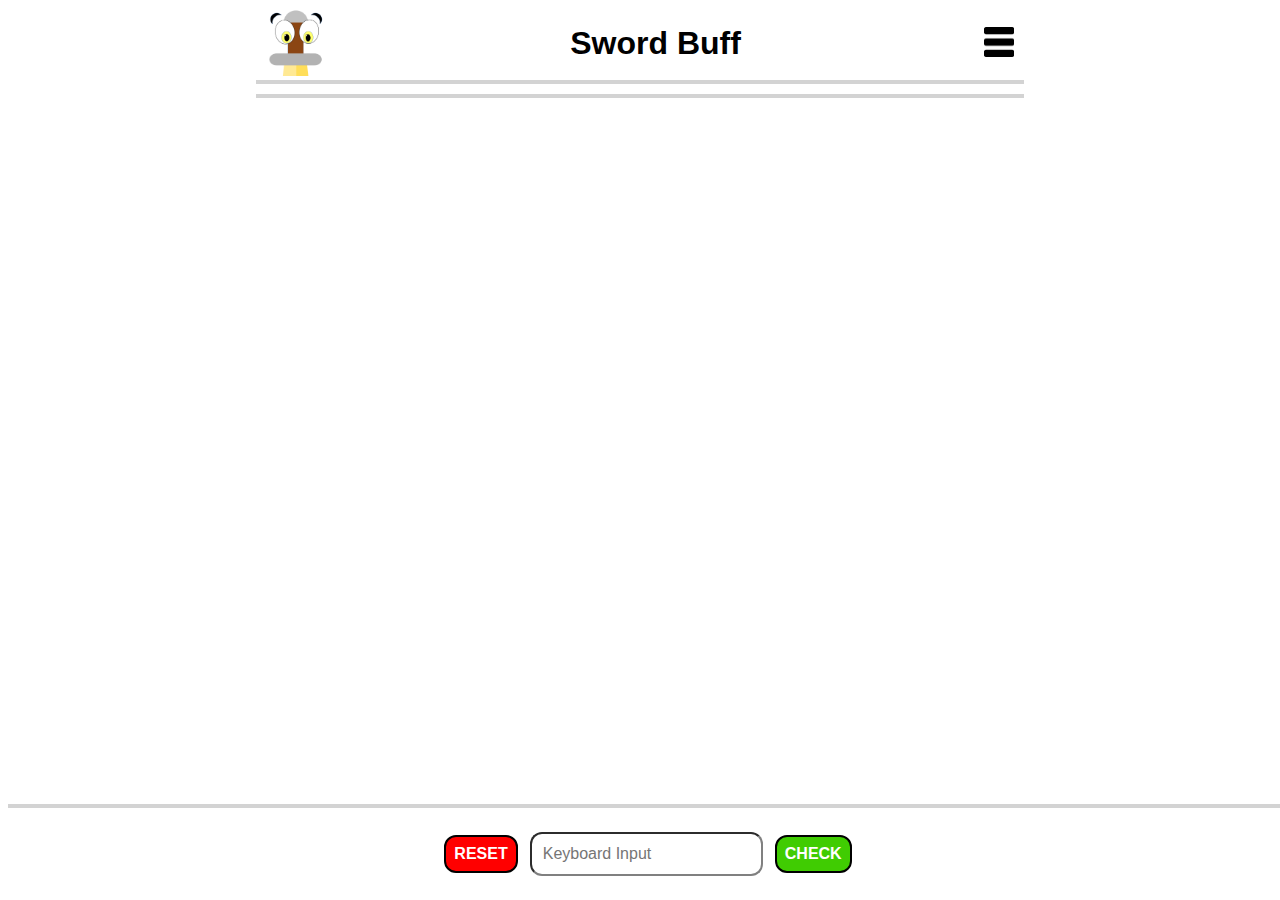
==== buff.html @ 3565900e "2.20 check & reset buttons work correctly now.  Need to clean up code for efficency though" ====
<!DOCTYPE html>
<html lang="en">
  <head>
    <meta charset="UTF-8">
    <meta name="viewport" content="width=device-width, initial-scale=1">
    <link rel="icon" type="image/png" href="graphics/favicon.png" sizes="32x32">
    <link rel="stylesheet" type="text/css" href="style-buff.css">
    <title>Sword Buff</title>
  </head>
  <body>
    <div class="grid-container">
      <div class="header">
        <div class="logo"><img src="graphics/logo-zoom1.png" alt="Sword Buff Logo"></div>
        <div class="title"><h1>Sword Buff</h1><h2><div id="verse"> </div></h2></div>
        <div class="menu-button"><img src="graphics/menu-1.png" alt="menu"></div>
      </div>
      <div class="side1"></div>
      <div class="drop-area">
        <div id="drop-line"></div></div>
      <div id="word-bank"></div>
      <div class="side2"></div>
      <div class="footer">
        <div class="side-bottom"> </div>
        <div class="check-area">
          <div><button id="reset">RESET</button></div>
          <div id="check-results"><input type="text" id="keyboard-input" placeholder="Keyboard Input"></div>
          <div id="check-button-container"><button id="check">CHECK</button></div>
        </div>
        <div class="side-bottom"> </div>
      </div>
    </div>
    <script src="https://code.jquery.com/jquery-3.6.0.min.js"></script>
    <script src="script-buff.js"></script>
  </body>
</html>
---- style-buff.css ----
body {
  overflow-y: auto;
  height: calc(100% - 45px);
}

* {
  box-sizing: border-box;
  font-family: Verdana, Geneva, Tahoma, sans-serif;
  background-color: white;
}

button {
  border-radius: 12px;
  font-size: 16px;
  padding: 8px;
  margin: 3px;
  font-weight: 500;
  border: 2px solid black;
  min-width: 55px;
}

h1, h2 {
  text-align: center;
  margin: 0;
}

.grid-container {
  display: grid;
  grid-template-columns: 1fr 1fr 1fr;
  grid-template-areas:
    "side1 header side2"
    "side1 drop-area side2"
    "side1 word-bank side2"
}

.header {
  grid-area: header;
  display: flex;
  justify-content: space-between;
  align-items: center;
  width: 100%;
  padding-left: 10px;
  padding-right: 10px;
  border-bottom: 4px solid lightgray;
}

.side1 {
  grid-area: side1;
}

.side2 {
  grid-area: side2;
}

.title {
  grid-area: title;
}

.logo {
  grid-area: logo;
}

.logo img {
  height: auto;
  max-height: 68px;
  max-width: 100%;
}

.menu-button {
  grid-area: menu-button;
}

.menu-button img {
  height: auto;
  max-height: 30px;
  max-width: 100%;
}

#verse {
  grid-area: verse;
}

.drop-area {
  grid-area: drop-area;
  border-bottom: 4px solid lightgray;
  padding-top: 10px;
}

#word-bank {
  grid-area: word-bank;
  justify-content: center;
  align-items: baseline;
  vertical-align: top;
  flex-wrap: wrap;
  margin-bottom: 10px;
  margin-top: 10px;
}

#drop-line {
  overflow-y: auto;
  max-height: 300px;
}

#input-box, #keyboard-input {
  border-radius: 12px;
  font-size: 16px;
  padding: 11px;
  margin: 4px;
  font-weight: 500;
  border-color: gray;
}

.footer {
  display: flex;
  justify-content: center;
  position: fixed;
  bottom: 0;
  width: 100%;
  padding: 20px;
  border-top: 4px solid lightgray;
}

.side-bottom {
  flex: 1;
}

.check-area {
  flex: 1;
  justify-content: space-between;
  display: flex;
  align-items: center;
}

#reset {
  background-color: red;
  color: white;
  font-weight: bold;
}

#check {
  background-color: #40cc02;
  color: white;
  font-weight: bold;
}

#next-button {
  background-color: #1364c9;
  color: white;
  font-weight: bold;
}

#check-results {
  text-align: center;
  font-size: 14px;
}

.result-box {
  position: fixed;
  top: 0;
  left: 0;
  width: 100%;
  padding: 10px;
  background-color: white;
  box-shadow: 0px 2px 10px rgba(0, 0, 0, 0.2);
  z-index: 9999;
}

.result-box p {
  margin: 0;
}

.result-box button {
  margin-left: 10px;
}

.correct {
  background-color: lightgreen;
}

.incorrect {
  background-color: pink;
}

@media (min-width: 769px) {
  .grid-container {
    grid-template-columns: 1fr minmax(768px, 1fr) 1fr;
  }
}

@media (max-width: 970px) {
  .side-bottom {
    flex: 0;
  }
}

@media (max-width: 768px) {
  .grid-container {
    grid-template-columns: 1fr;
    grid-template-areas:
      "header"
      "drop-area"
      "word-bank"
  }
  .side1, .side2, .side-bottom {
    display: none;
  }
}

@media (max-width: 595px) {
  button {
    font-size: 15px;
    padding: 6px;
  }
}

@media (max-width: 400px) {
  button {
    font-size: 12px;
    padding: 5px;
  }
}
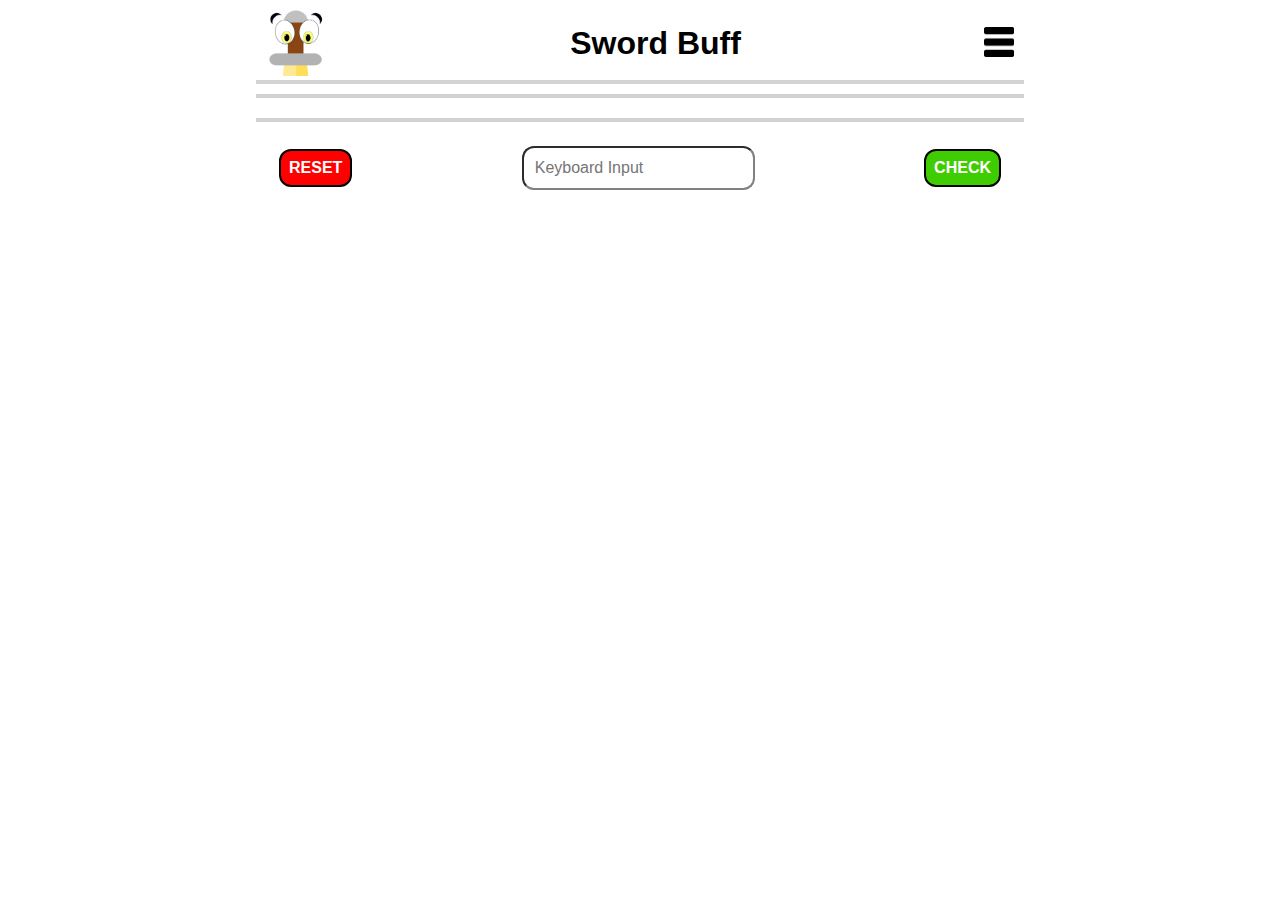
==== commit 337657a7: "2.21 spacing and position of drop-box now looking good" ====
--- a/buff.html
+++ b/buff.html
@@ -15,7 +15,7 @@
         <div class="menu-button"><img src="graphics/menu-1.png" alt="menu"></div>
       </div>
       <div class="side1"></div>
-      <div class="drop-area">
+      <div id="drop-area">
         <div id="drop-line"></div></div>
       <div id="word-bank"></div>
       <div class="side2"></div>
@@ -32,4 +32,4 @@
     <script src="https://code.jquery.com/jquery-3.6.0.min.js"></script>
     <script src="script-buff.js"></script>
   </body>
-</html>
+</html>--- a/style-buff.css
+++ b/style-buff.css
@@ -31,6 +31,7 @@
     "side1 header side2"
     "side1 drop-area side2"
     "side1 word-bank side2"
+    "side1 footer side2"
 }
 
 .header {
@@ -52,39 +53,22 @@
   grid-area: side2;
 }
 
-.title {
-  grid-area: title;
-}
-
-.logo {
-  grid-area: logo;
-}
-
-.logo img {
-  height: auto;
-  max-height: 68px;
-  max-width: 100%;
-}
-
-.menu-button {
-  grid-area: menu-button;
-}
-
-.menu-button img {
-  height: auto;
-  max-height: 30px;
-  max-width: 100%;
-}
-
-#verse {
-  grid-area: verse;
-}
-
-.drop-area {
+#drop-area {
   grid-area: drop-area;
+  display: flex;
+  flex-direction: column-reverse;
+  align-items: flex-start;
   border-bottom: 4px solid lightgray;
-  padding-top: 10px;
-}
+  position: relative;
+}
+
+#drop-line {
+  display: flex;
+  flex-wrap: wrap;
+  align-items: flex-end;
+  padding-bottom: 10px;
+  flex: 0 0 0;
+  }
 
 #word-bank {
   grid-area: word-bank;
@@ -96,9 +80,41 @@
   margin-top: 10px;
 }
 
-#drop-line {
-  overflow-y: auto;
-  max-height: 300px;
+.footer {
+  grid-area: footer;
+  display: flex;
+  justify-content: center;
+  width: 100%;
+  padding: 20px;
+  border-top: 4px solid lightgray;
+}
+
+.title {
+  grid-area: title;
+}
+
+.logo {
+  grid-area: logo;
+}
+
+.logo img {
+  height: auto;
+  max-height: 68px;
+  max-width: 100%;
+}
+
+.menu-button {
+  grid-area: menu-button;
+}
+
+.menu-button img {
+  height: auto;
+  max-height: 30px;
+  max-width: 100%;
+}
+
+#verse {
+  grid-area: verse;
 }
 
 #input-box, #keyboard-input {
@@ -108,20 +124,6 @@
   margin: 4px;
   font-weight: 500;
   border-color: gray;
-}
-
-.footer {
-  display: flex;
-  justify-content: center;
-  position: fixed;
-  bottom: 0;
-  width: 100%;
-  padding: 20px;
-  border-top: 4px solid lightgray;
-}
-
-.side-bottom {
-  flex: 1;
 }
 
 .check-area {
@@ -200,6 +202,7 @@
       "header"
       "drop-area"
       "word-bank"
+      "footer"
   }
   .side1, .side2, .side-bottom {
     display: none;
@@ -218,4 +221,4 @@
     font-size: 12px;
     padding: 5px;
   }
-}
+}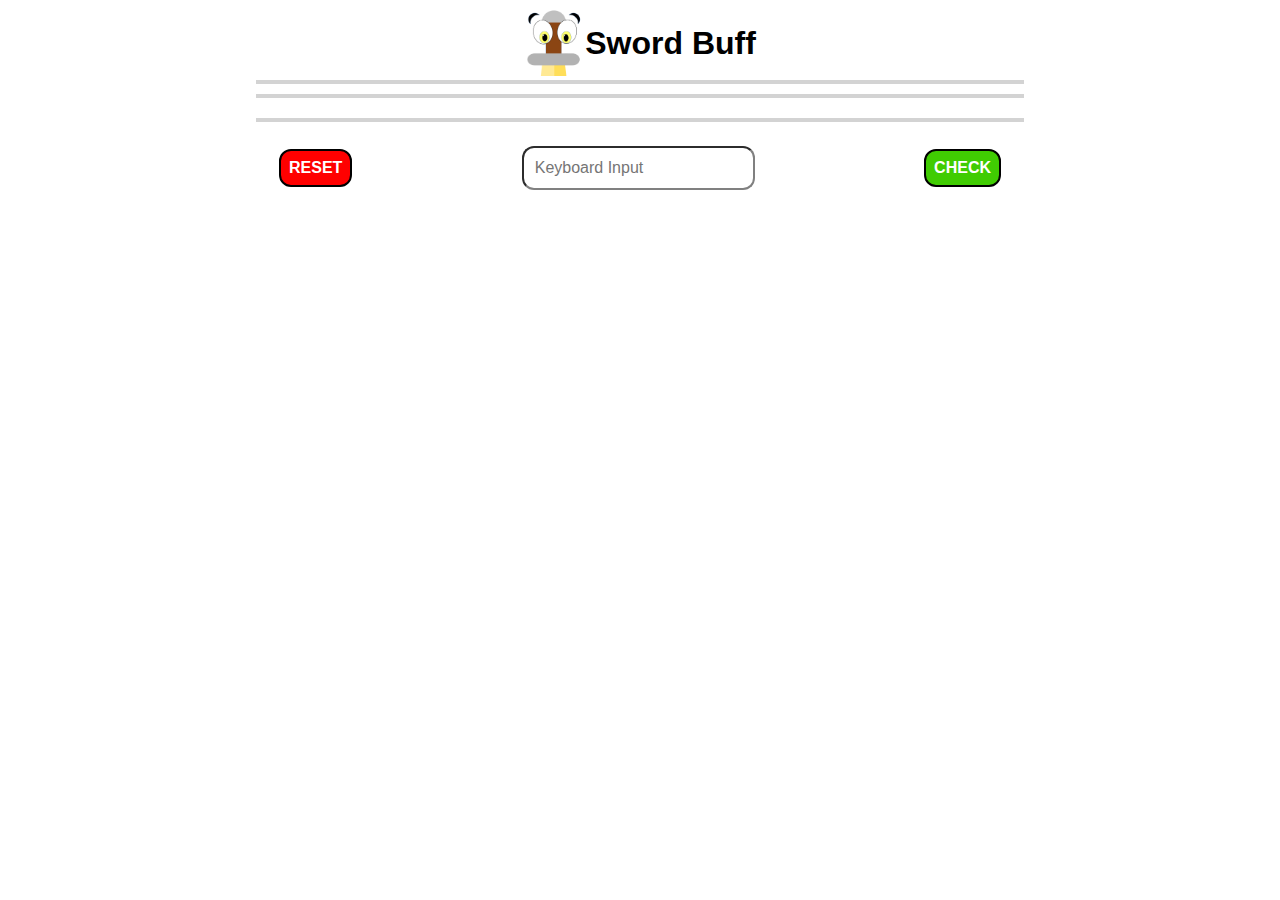
==== commit e72ef560: "2.22 Everything works - drop-line hugging buttom" ====
--- a/buff.html
+++ b/buff.html
@@ -9,17 +9,17 @@
   </head>
   <body>
     <div class="grid-container">
-      <div class="header">
+      <div id="header">
         <div class="logo"><img src="graphics/logo-zoom1.png" alt="Sword Buff Logo"></div>
         <div class="title"><h1>Sword Buff</h1><h2><div id="verse"> </div></h2></div>
-        <div class="menu-button"><img src="graphics/menu-1.png" alt="menu"></div>
+        <!-- <div class="menu-button"><img src="graphics/menu-1.png" alt="menu"></div> -->
       </div>
       <div class="side1"></div>
       <div id="drop-area">
         <div id="drop-line"></div></div>
       <div id="word-bank"></div>
       <div class="side2"></div>
-      <div class="footer">
+      <div id="footer">
         <div class="side-bottom"> </div>
         <div class="check-area">
           <div><button id="reset">RESET</button></div>
--- a/style-buff.css
+++ b/style-buff.css
@@ -1,6 +1,5 @@
 body {
   overflow-y: auto;
-  height: calc(100% - 45px);
 }
 
 * {
@@ -34,15 +33,24 @@
     "side1 footer side2"
 }
 
-.header {
+#header {
   grid-area: header;
   display: flex;
-  justify-content: space-between;
+  justify-content: center;
   align-items: center;
-  width: 100%;
   padding-left: 10px;
   padding-right: 10px;
   border-bottom: 4px solid lightgray;
+  z-index: 9999;
+}
+
+#footer {
+  grid-area: footer;
+  display: flex;
+  justify-content: center;
+  padding: 20px;
+  border-top: 4px solid lightgray;
+  z-index: 9999;
 }
 
 .side1 {
@@ -78,15 +86,6 @@
   flex-wrap: wrap;
   margin-bottom: 10px;
   margin-top: 10px;
-}
-
-.footer {
-  grid-area: footer;
-  display: flex;
-  justify-content: center;
-  width: 100%;
-  padding: 20px;
-  border-top: 4px solid lightgray;
 }
 
 .title {
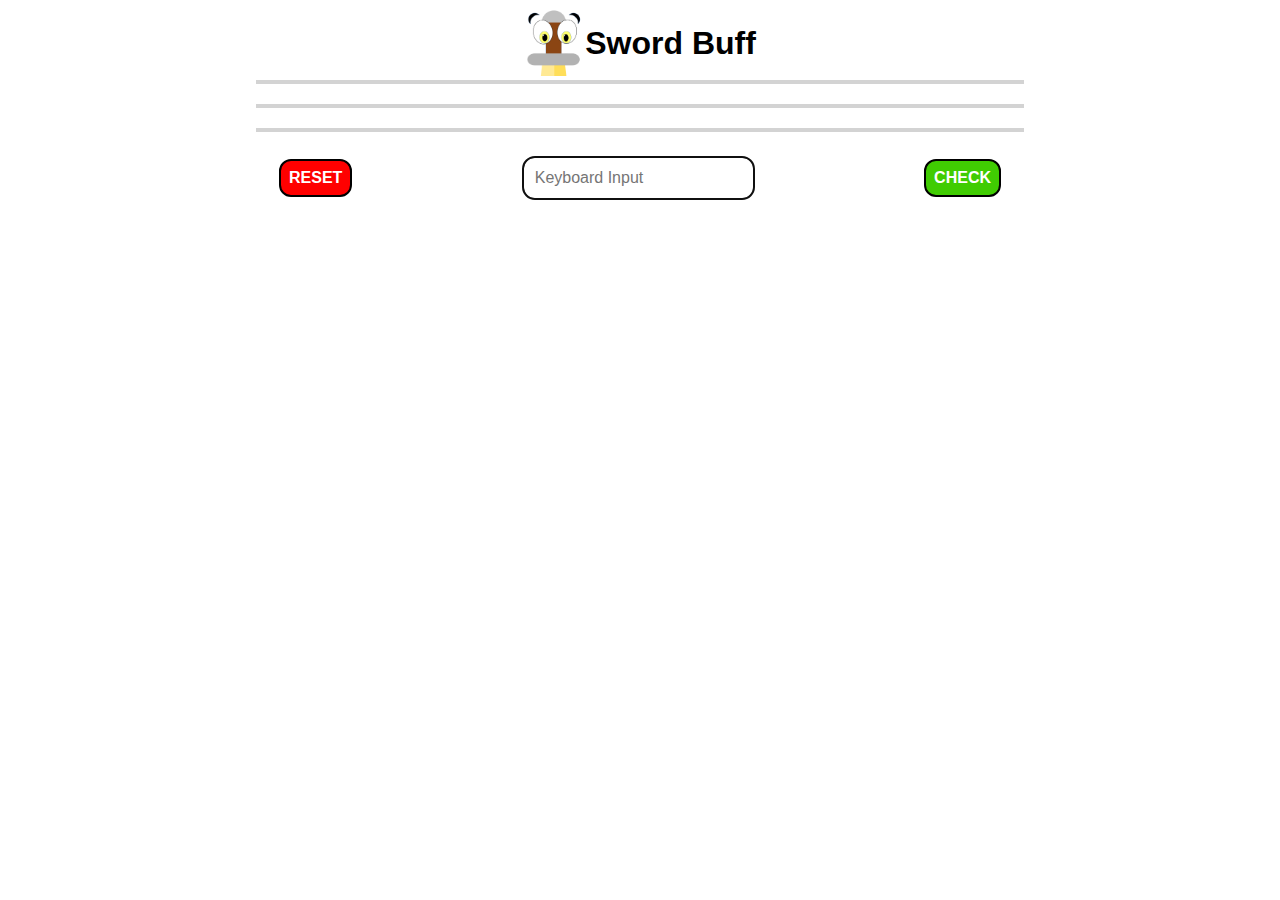
==== commit 01407368: "2.23 word-drop back to top... keyboard listening fixed on following screens" ====
--- a/buff.html
+++ b/buff.html
@@ -23,7 +23,7 @@
         <div class="side-bottom"> </div>
         <div class="check-area">
           <div><button id="reset">RESET</button></div>
-          <div id="check-results"><input type="text" id="keyboard-input" placeholder="Keyboard Input"></div>
+          <div id="check-results"><input type="text" id="keyboard-input" placeholder="Keyboard Input" autofocus></div>
           <div id="check-button-container"><button id="check">CHECK</button></div>
         </div>
         <div class="side-bottom"> </div>
--- a/style-buff.css
+++ b/style-buff.css
@@ -64,18 +64,15 @@
 #drop-area {
   grid-area: drop-area;
   display: flex;
-  flex-direction: column-reverse;
   align-items: flex-start;
   border-bottom: 4px solid lightgray;
-  position: relative;
 }
 
 #drop-line {
   display: flex;
   flex-wrap: wrap;
-  align-items: flex-end;
   padding-bottom: 10px;
-  flex: 0 0 0;
+  padding-top: 10px;
   }
 
 #word-bank {
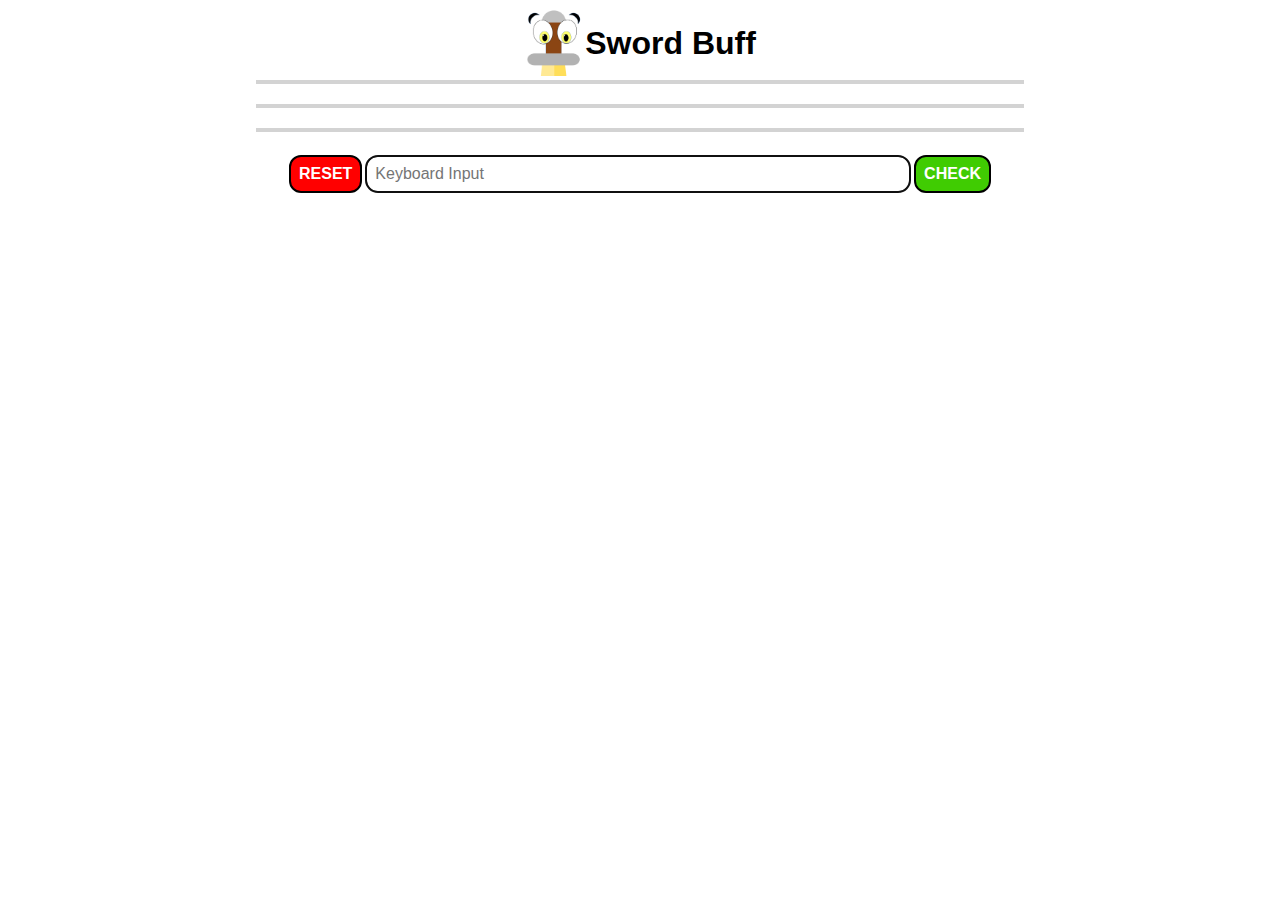
==== commit 0fce1f1c: "2.24 responsive sizing fixed on smaller viewports" ====
--- a/buff.html
+++ b/buff.html
@@ -2,31 +2,34 @@
 <html lang="en">
   <head>
     <meta charset="UTF-8">
-    <meta name="viewport" content="width=device-width, initial-scale=1">
+    <meta name="viewport" content="width=device-width, initial-scale=1, maximum-scale=.95, user-scalable=no">
     <link rel="icon" type="image/png" href="graphics/favicon.png" sizes="32x32">
     <link rel="stylesheet" type="text/css" href="style-buff.css">
     <title>Sword Buff</title>
   </head>
   <body>
     <div class="grid-container">
-      <div id="header">
-        <div class="logo"><img src="graphics/logo-zoom1.png" alt="Sword Buff Logo"></div>
+      <header>
+        <div class="logo"><img src="graphics/logo-zoom1.png" alt="Sword Cartoon Logo for branding"></div>
         <div class="title"><h1>Sword Buff</h1><h2><div id="verse"> </div></h2></div>
-        <!-- <div class="menu-button"><img src="graphics/menu-1.png" alt="menu"></div> -->
+        <!-- <nav><img src="graphics/menu-1.png" alt="Menu Button for navigation"></nav> -->
+      </header>
+      <div class="sidebar-left"></div>
+      <!-- Area where buttons are moved in order user thinks correct-->
+      <div id="drop-area">
+        <div id="drop-line"></div>
       </div>
-      <div class="side1"></div>
-      <div id="drop-area">
-        <div id="drop-line"></div></div>
+      <!-- word bank with possible words to use-->
       <div id="word-bank"></div>
-      <div class="side2"></div>
+      <div class="sidebar-right"></div>
       <div id="footer">
-        <div class="side-bottom"> </div>
+        <div class="side-bottom"></div>
         <div class="check-area">
           <div><button id="reset">RESET</button></div>
           <div id="check-results"><input type="text" id="keyboard-input" placeholder="Keyboard Input" autofocus></div>
           <div id="check-button-container"><button id="check">CHECK</button></div>
         </div>
-        <div class="side-bottom"> </div>
+        <div class="side-bottom"></div>
       </div>
     </div>
     <script src="https://code.jquery.com/jquery-3.6.0.min.js"></script>
--- a/style-buff.css
+++ b/style-buff.css
@@ -1,11 +1,6 @@
-body {
-  overflow-y: auto;
-}
-
 * {
   box-sizing: border-box;
   font-family: Verdana, Geneva, Tahoma, sans-serif;
-  background-color: white;
 }
 
 button {
@@ -16,6 +11,7 @@
   font-weight: 500;
   border: 2px solid black;
   min-width: 55px;
+  background-color: white;
 }
 
 h1, h2 {
@@ -25,40 +21,31 @@
 
 .grid-container {
   display: grid;
-  grid-template-columns: 1fr 1fr 1fr;
+  grid-template-columns: repeat(3, 1fr);
   grid-template-areas:
-    "side1 header side2"
-    "side1 drop-area side2"
-    "side1 word-bank side2"
-    "side1 footer side2"
-}
-
-#header {
+    "sidebar-left header sidebar-right"
+    "sidebar-left drop-area sidebar-right"
+    "sidebar-left word-bank sidebar-right"
+    "sidebar-left footer sidebar-right"
+}
+
+header {
   grid-area: header;
   display: flex;
   justify-content: center;
   align-items: center;
-  padding-left: 10px;
-  padding-right: 10px;
+  padding: 0 10px;
   border-bottom: 4px solid lightgray;
   z-index: 9999;
 }
 
-#footer {
-  grid-area: footer;
-  display: flex;
-  justify-content: center;
-  padding: 20px;
-  border-top: 4px solid lightgray;
-  z-index: 9999;
-}
-
-.side1 {
-  grid-area: side1;
-}
-
-.side2 {
-  grid-area: side2;
+
+.sidebar-left {
+  grid-area: sidebar-left;
+}
+
+.sidebar-right {
+  grid-area: sidebar-right;
 }
 
 #drop-area {
@@ -71,8 +58,8 @@
 #drop-line {
   display: flex;
   flex-wrap: wrap;
-  padding-bottom: 10px;
-  padding-top: 10px;
+  padding: 10px 0;
+  overflow: auto;
   }
 
 #word-bank {
@@ -83,6 +70,8 @@
   flex-wrap: wrap;
   margin-bottom: 10px;
   margin-top: 10px;
+  overflow: auto;
+  
 }
 
 .title {
@@ -99,11 +88,11 @@
   max-width: 100%;
 }
 
-.menu-button {
+nav {
   grid-area: menu-button;
 }
 
-.menu-button img {
+nav img {
   height: auto;
   max-height: 30px;
   max-width: 100%;
@@ -113,20 +102,31 @@
   grid-area: verse;
 }
 
+
+#footer {
+  grid-area: footer;
+  display: flex;
+  padding: 20px;
+  border-top: 4px solid lightgray;
+  z-index: 9999;
+}
+
 #input-box, #keyboard-input {
   border-radius: 12px;
   font-size: 16px;
-  padding: 11px;
-  margin: 4px;
+  padding: 8px;
   font-weight: 500;
   border-color: gray;
+  width: 100%;
 }
 
 .check-area {
   flex: 1;
   justify-content: space-between;
   display: flex;
+  justify-items: center;
   align-items: center;
+  padding: 0 10px;
 }
 
 #reset {
@@ -150,13 +150,13 @@
 #check-results {
   text-align: center;
   font-size: 14px;
+  width: calc(100% - 20px);
 }
 
 .result-box {
   position: fixed;
   top: 0;
   left: 0;
-  width: 100%;
   padding: 10px;
   background-color: white;
   box-shadow: 0px 2px 10px rgba(0, 0, 0, 0.2);
@@ -168,7 +168,7 @@
 }
 
 .result-box button {
-  margin-left: 10px;
+  margin: 0 10px;
 }
 
 .correct {
@@ -200,7 +200,7 @@
       "word-bank"
       "footer"
   }
-  .side1, .side2, .side-bottom {
+  .sidebar-left, .sidebar-right, .side-bottom {
     display: none;
   }
 }
@@ -212,7 +212,7 @@
   }
 }
 
-@media (max-width: 400px) {
+@media (max-width: 415px) {
   button {
     font-size: 12px;
     padding: 5px;
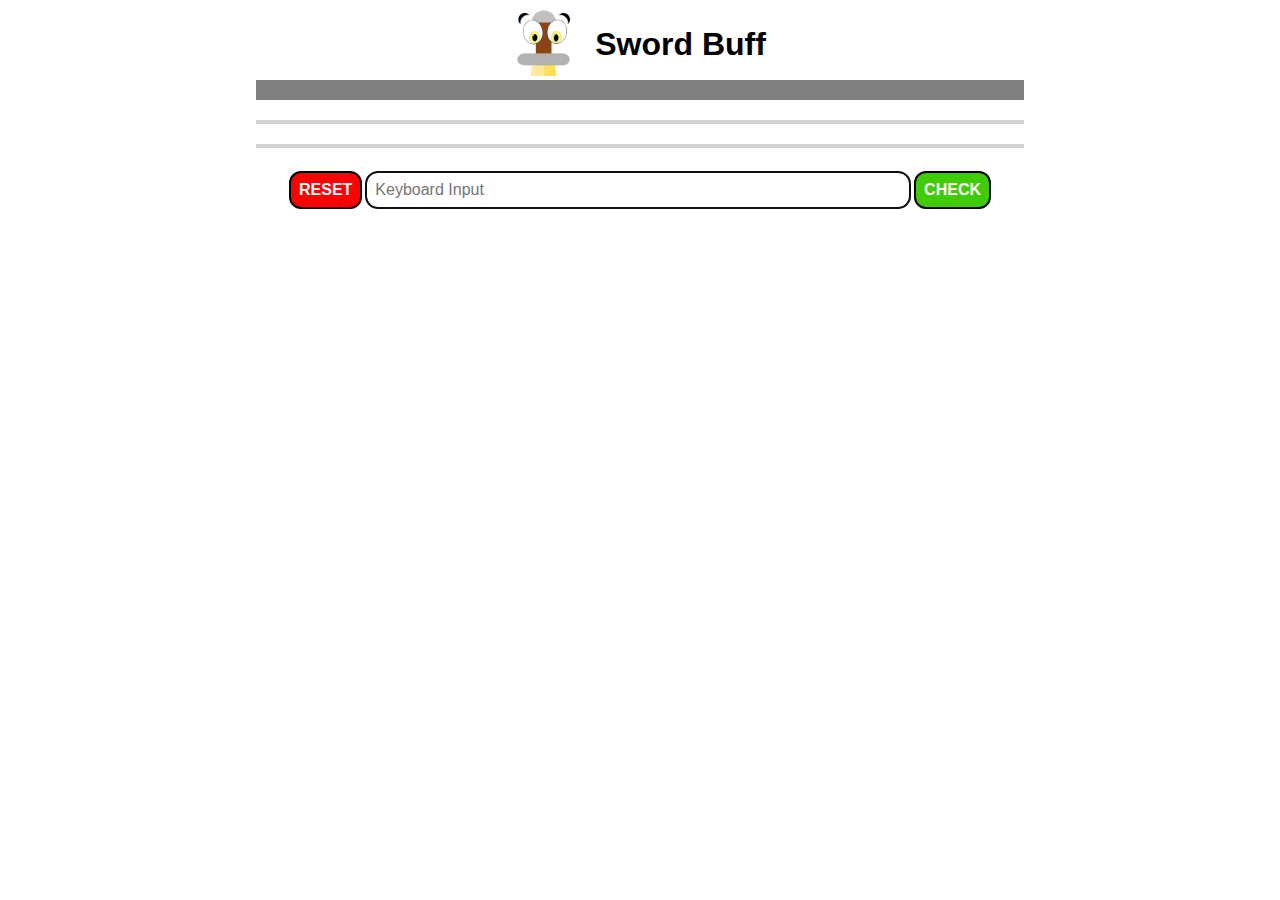
==== commit e6fe3806: "2.27 progress bar added, but need to fix in chrome" ====
--- a/buff.html
+++ b/buff.html
@@ -5,7 +5,7 @@
     <meta name="viewport" content="width=device-width, initial-scale=1, maximum-scale=.95, user-scalable=no">
     <link rel="icon" type="image/png" href="graphics/favicon.png" sizes="32x32">
     <link rel="stylesheet" type="text/css" href="style-buff.css">
-    <title>Sword Buff</title>
+    <title>Sword Buff - Memorize Scripture</title>
   </head>
   <body>
     <div class="grid-container">
@@ -17,6 +17,7 @@
       <div class="sidebar-left"></div>
       <!-- Area where buttons are moved in order user thinks correct-->
       <div id="drop-area">
+        <progress id="progress-bar" value="0" max="100"></progress>
         <div id="drop-line"></div>
       </div>
       <!-- word bank with possible words to use-->
--- a/style-buff.css
+++ b/style-buff.css
@@ -35,8 +35,22 @@
   justify-content: center;
   align-items: center;
   padding: 0 10px;
-  border-bottom: 4px solid lightgray;
   z-index: 9999;
+}
+
+#progress-bar {
+  width: 100%;
+  height: 20px;
+  border-radius: 10px;
+  background-image: linear-gradient(to right, lightgray 0%, lightgray 100%);
+}
+  
+#progress-bar::-moz-progress-bar {
+  background-image: linear-gradient(to right, rgb(0, 226, 0) 0%, rgb(0, 226, 0) 100%);
+}
+  
+#progress-bar.complete {
+  background-image: linear-gradient(to right, lightgreen 0%, lightgreen 100%);
 }
 
 
@@ -51,7 +65,8 @@
 #drop-area {
   grid-area: drop-area;
   display: flex;
-  align-items: flex-start;
+  align-items: center;
+  flex-direction: column;
   border-bottom: 4px solid lightgray;
 }
 
@@ -86,6 +101,7 @@
   height: auto;
   max-height: 68px;
   max-width: 100%;
+  margin-right: 20px;
 }
 
 nav {
